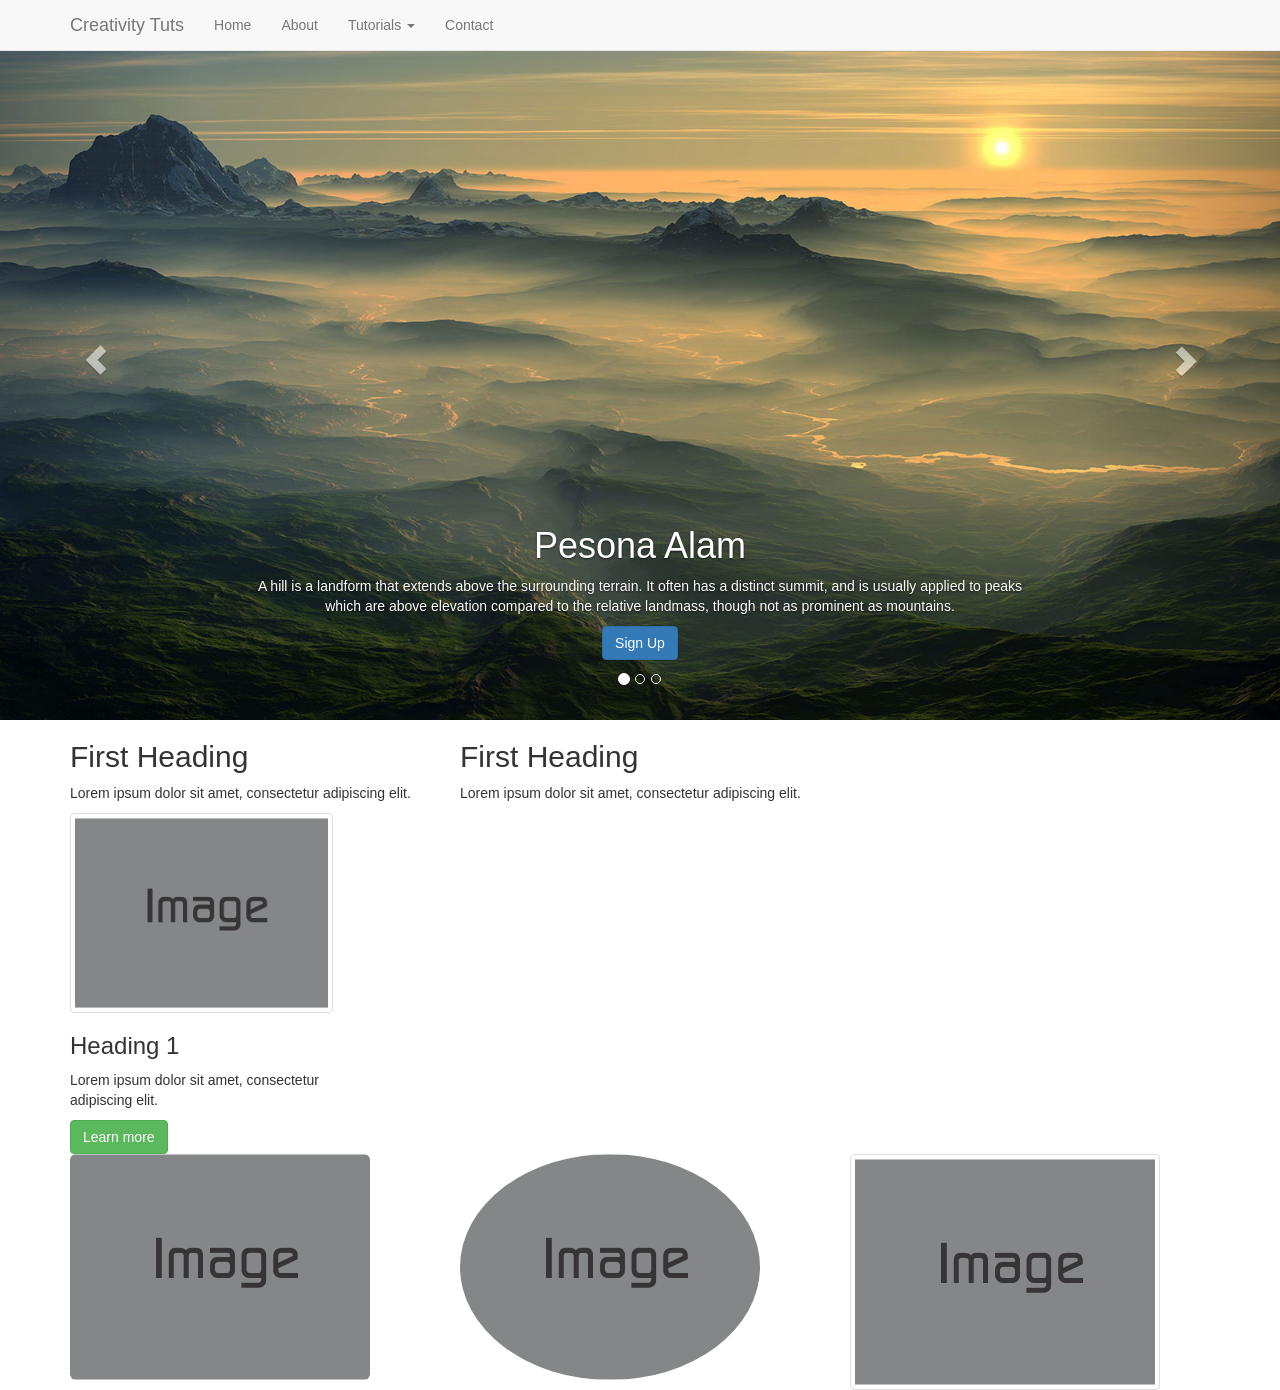
==== index.html @ 85245eb5 "Tambah template Bootstrap portfolio" ====
<!DOCTYPE html>
<html>

<head>
    <title>Layout Web Bootstrap 3</title>
    <link rel="stylesheet" type="text/css" href="css/bootstrap.css">
</head>

<body>

    <!-- Navbar -->
    <div class="navbar navbar-default navbar-fixed-top">
        <div class="container">
            <div class="navbar-header">
                <button type="button" class="navbar-toggle" data-toggle="collapse" data-target=".navbar-collapse">
        <span class="icon-bar"></span>
        <span class="icon-bar"></span>
        <span class="icon-bar"></span>
      </button>
                <a href="#" class="navbar-brand">Creativity Tuts</a>
            </div>
            <div class="navbar-collapse collapse">
                <ul class="nav navbar-nav">
                    <li><a href="#">Home</a></li>
                    <li><a href="#">About</a></li>
                    <li class="dropdown">
                        <a href="#" class="dropdown-toggle" data-toggle="dropdown">Tutorials <span class="caret"></span></a>
                        <ul class="dropdown-menu">
                            <li><a href="#">HTML Tutorials</a></li>
                            <li><a href="#">CSS Tutorials</a></li>
                            <li><a href="#">JavaScript Tutorials</a></li>
                            <li><a href="#">Bootstrap Tutorials</a></li>
                        </ul>
                    </li>
                    <li><a href="#">Contact</a></li>
                </ul>
            </div>
        </div>
    </div>

    <!-- Carousel -->
    <div id="myCarousel" class="carousel slide" data-ride="carousel">
        <ol class="carousel-indicators">
            <li data-target="#myCarousel" data-slide-to="0" class="active"></li>
            <li data-target="#myCarousel" data-slide-to="1"></li>
            <li data-target="#myCarousel" data-slide-to="2"></li>
        </ol>
        <div class="carousel-inner">
            <div class="item active">
                <img src="img/slide1.jpg" alt="Slide 1">
                <div class="container">
                    <div class="carousel-caption">
                        <h1>Pesona Alam</h1>
                        <p>A hill is a landform that extends above the surrounding terrain. It often has a distinct summit, and is usually applied to peaks which are above elevation compared to the relative landmass, though not as prominent as mountains.</p>
                        <p><a class="btn btn-large btn-primary" href="#">Sign Up</a></p>
                    </div>
                </div>
            </div>
            <div class="item">
                <img src="img/slide2.jpg" alt="Slide 2">
                <div class="container">
                    <div class="carousel-caption">
                        <h1>Sunset</h1>
                        <p>Sunsets are proof that no matter what happens, every day can end beautifully.</p>
                        <p><a class="btn btn-large btn-primary" href="#">Sign Up</a></p>
                    </div>
                </div>
            </div>
            <div class="item">
                <img src="img/slide3.jpg" alt="Slide 3">
                <div class="container">
                    <div class="carousel-caption">
                        <h1>My Heading Text</h1>
                        <p>Lorem ipsum dolor sit amet, consectetur adipiscing elit.</p>
                        <p><a class="btn btn-large btn-primary" href="#">Sign Up</a></p>
                    </div>
                </div>
            </div>
        </div>
        <a class="left carousel-control" href="#myCarousel" data-slide="prev">
            <span class="glyphicon glyphicon-chevron-left"></span>
        </a>
        <a class="right carousel-control" href="#myCarousel" data-slide="next">
            <span class="glyphicon glyphicon-chevron-right"></span>
        </a>
    </div>

    <!-- Content Sections -->
    <div class="container">
        <div class="row">
            <div class="col-md-4">
                <h2>First Heading</h2>
                <p>Lorem ipsum dolor sit amet, consectetur adipiscing elit.</p>
            </div>
            <div class="col-md-4">
                <h2>First Heading</h2>
                <p>Lorem ipsum dolor sit amet, consectetur adipiscing elit.</p>
            </div>
        </div>
    </div>

    <!-- Thumbnails -->
    <div class="container">
        <div class="row">
            <div class="col-md-3">
                <img class="img-thumbnail" src="img/image.png" alt="Thumbnail">
                <div class="caption">
                    <h3>Heading 1</h3>
                    <p>Lorem ipsum dolor sit amet, consectetur adipiscing elit.</p>
                    <a href="#" class="btn btn-success">Learn more</a>
                </div>
            </div>
        </div>
    </div>

    <!-- Image Classes -->
    <div class="container">
        <div class="row">
            <div class="col-md-4">
                <img class="img-rounded" src="img/image.png" alt="Rounded Image">
            </div>
            <div class="col-md-4">
                <img class="img-circle" src="img/image.png" alt="Circle Image">
            </div>
            <div class="col-md-4">
                <img class="img-thumbnail" src="img/image.png" alt="Thumbnail Image">
            </div>
        </div>
    </div>

    <script src="js/jquery.js"></script>
    <script src="js/bootstrap.js"></script>
</body>

</html>
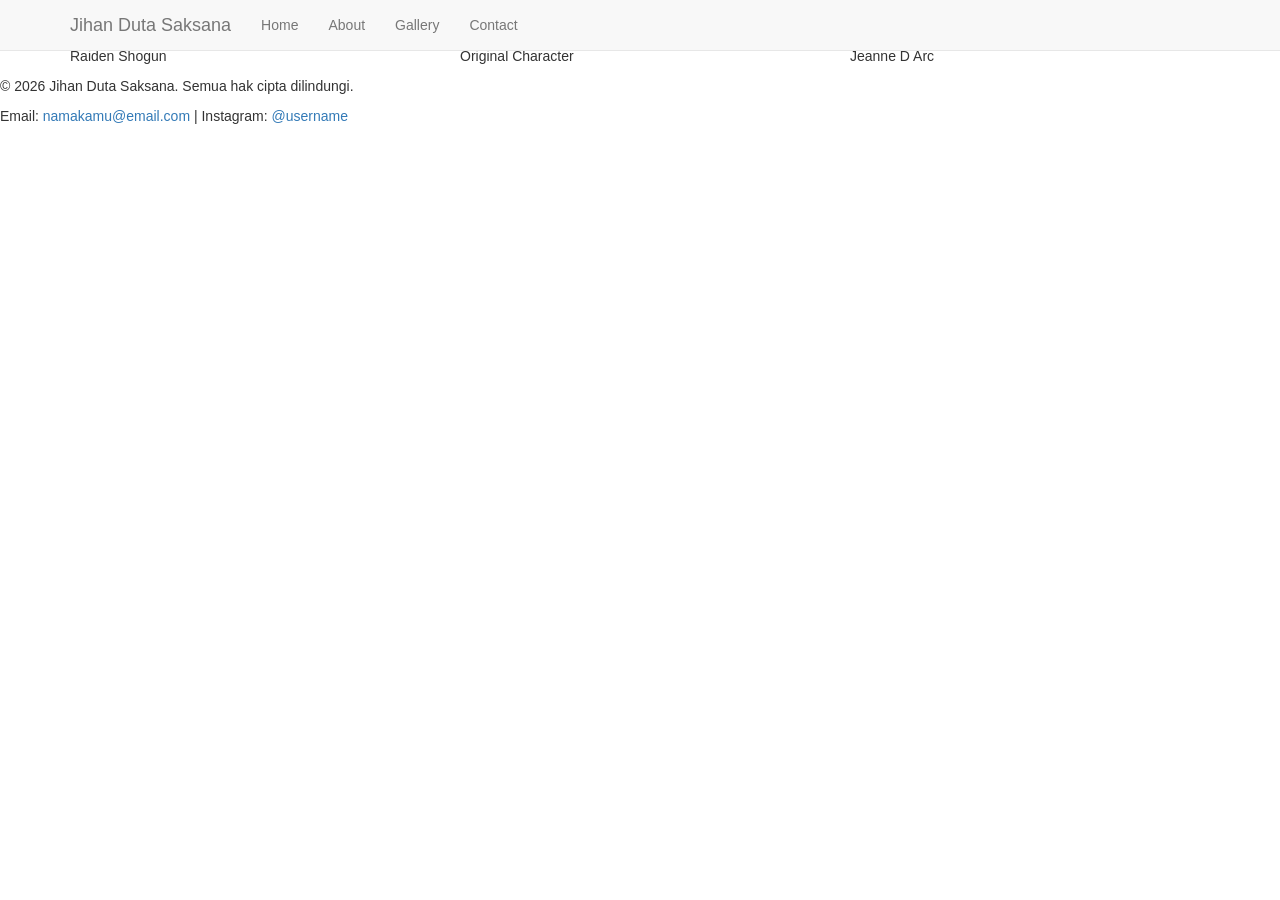
==== commit 7b45dadc: "Update portfolio: navbar, gallery, about, contact" ====
--- a/index.html
+++ b/index.html
@@ -2,134 +2,79 @@
 <html>
 
 <head>
-    <title>Layout Web Bootstrap 3</title>
+    <title>Jihan Duta Saksana - Portfolio</title>
     <link rel="stylesheet" type="text/css" href="css/bootstrap.css">
+    <link rel="stylesheet" type="text/css" href="css/style.css">
 </head>
 
 <body>
-
     <!-- Navbar -->
     <div class="navbar navbar-default navbar-fixed-top">
         <div class="container">
             <div class="navbar-header">
                 <button type="button" class="navbar-toggle" data-toggle="collapse" data-target=".navbar-collapse">
-        <span class="icon-bar"></span>
-        <span class="icon-bar"></span>
-        <span class="icon-bar"></span>
-      </button>
-                <a href="#" class="navbar-brand">Creativity Tuts</a>
+                    <span class="icon-bar"></span>
+                    <span class="icon-bar"></span>
+                    <span class="icon-bar"></span>
+                </button>
+                <a href="index.html" class="navbar-brand">Jihan Duta Saksana</a>
             </div>
             <div class="navbar-collapse collapse">
                 <ul class="nav navbar-nav">
-                    <li><a href="#">Home</a></li>
-                    <li><a href="#">About</a></li>
-                    <li class="dropdown">
-                        <a href="#" class="dropdown-toggle" data-toggle="dropdown">Tutorials <span class="caret"></span></a>
-                        <ul class="dropdown-menu">
-                            <li><a href="#">HTML Tutorials</a></li>
-                            <li><a href="#">CSS Tutorials</a></li>
-                            <li><a href="#">JavaScript Tutorials</a></li>
-                            <li><a href="#">Bootstrap Tutorials</a></li>
-                        </ul>
-                    </li>
-                    <li><a href="#">Contact</a></li>
+                    <li><a href="index.html">Home</a></li>
+                    <li><a href="about.html">About</a></li>
+                    <li><a href="gallery.html">Gallery</a></li>
+                    <li><a href="contact.html">Contact</a></li>
                 </ul>
             </div>
         </div>
     </div>
 
-    <!-- Carousel -->
+    <!-- Carousel / Hero -->
     <div id="myCarousel" class="carousel slide" data-ride="carousel">
-        <ol class="carousel-indicators">
-            <li data-target="#myCarousel" data-slide-to="0" class="active"></li>
-            <li data-target="#myCarousel" data-slide-to="1"></li>
-            <li data-target="#myCarousel" data-slide-to="2"></li>
-        </ol>
         <div class="carousel-inner">
             <div class="item active">
-                <img src="img/slide1.jpg" alt="Slide 1">
+                <img src="img/mba1.png" alt="Hero">
                 <div class="container">
                     <div class="carousel-caption">
-                        <h1>Pesona Alam</h1>
-                        <p>A hill is a landform that extends above the surrounding terrain. It often has a distinct summit, and is usually applied to peaks which are above elevation compared to the relative landmass, though not as prominent as mountains.</p>
-                        <p><a class="btn btn-large btn-primary" href="#">Sign Up</a></p>
+                        <h1>Portfolio</h1>
+                        <p>Ilustrasi & Karya Digital Painting Saya</p>
+                        <p><a class="btn btn-large btn-primary" href="gallery.html">Lihat Karya</a></p>
                     </div>
-                </div>
-            </div>
-            <div class="item">
-                <img src="img/slide2.jpg" alt="Slide 2">
-                <div class="container">
-                    <div class="carousel-caption">
-                        <h1>Sunset</h1>
-                        <p>Sunsets are proof that no matter what happens, every day can end beautifully.</p>
-                        <p><a class="btn btn-large btn-primary" href="#">Sign Up</a></p>
-                    </div>
-                </div>
-            </div>
-            <div class="item">
-                <img src="img/slide3.jpg" alt="Slide 3">
-                <div class="container">
-                    <div class="carousel-caption">
-                        <h1>My Heading Text</h1>
-                        <p>Lorem ipsum dolor sit amet, consectetur adipiscing elit.</p>
-                        <p><a class="btn btn-large btn-primary" href="#">Sign Up</a></p>
-                    </div>
-                </div>
-            </div>
-        </div>
-        <a class="left carousel-control" href="#myCarousel" data-slide="prev">
-            <span class="glyphicon glyphicon-chevron-left"></span>
-        </a>
-        <a class="right carousel-control" href="#myCarousel" data-slide="next">
-            <span class="glyphicon glyphicon-chevron-right"></span>
-        </a>
-    </div>
-
-    <!-- Content Sections -->
-    <div class="container">
-        <div class="row">
-            <div class="col-md-4">
-                <h2>First Heading</h2>
-                <p>Lorem ipsum dolor sit amet, consectetur adipiscing elit.</p>
-            </div>
-            <div class="col-md-4">
-                <h2>First Heading</h2>
-                <p>Lorem ipsum dolor sit amet, consectetur adipiscing elit.</p>
-            </div>
-        </div>
-    </div>
-
-    <!-- Thumbnails -->
-    <div class="container">
-        <div class="row">
-            <div class="col-md-3">
-                <img class="img-thumbnail" src="img/image.png" alt="Thumbnail">
-                <div class="caption">
-                    <h3>Heading 1</h3>
-                    <p>Lorem ipsum dolor sit amet, consectetur adipiscing elit.</p>
-                    <a href="#" class="btn btn-success">Learn more</a>
                 </div>
             </div>
         </div>
     </div>
 
-    <!-- Image Classes -->
+    <!-- Preview Galeri -->
     <div class="container">
         <div class="row">
             <div class="col-md-4">
-                <img class="img-rounded" src="img/image.png" alt="Rounded Image">
+                <img class="img-thumbnail" src="img/karya1.jpg" alt="Raiden Shogun">
+                <p>Raiden Shogun</p>
             </div>
             <div class="col-md-4">
-                <img class="img-circle" src="img/image.png" alt="Circle Image">
+                <img class="img-thumbnail" src="img/karya2.jpg" alt="Original Character">
+                <p>Original Character</p>
             </div>
             <div class="col-md-4">
-                <img class="img-thumbnail" src="img/image.png" alt="Thumbnail Image">
+                <img class="img-thumbnail" src="img/karya3.jpg" alt="Jeanne D Arc">
+                <p>Jeanne D Arc</p>
             </div>
         </div>
     </div>
+
+    <!-- Footer -->
+    <footer>
+        <p>&copy; 2026 Jihan Duta Saksana. Semua hak cipta dilindungi.</p>
+        <p>
+            Email: <a href="mailto:namakamu@email.com">namakamu@email.com</a> |
+            Instagram: <a href="https://instagram.com/username" target="_blank">@username</a>
+        </p>
+    </footer>
 
     <script src="js/jquery.js"></script>
     <script src="js/bootstrap.js"></script>
 </body>
 
-</html>+</html>
--- a/css/style.css
+++ b/css/style.css
@@ -0,0 +1,9 @@
+.largeicon{
+	font-size: 50px;
+	padding-left: 40px;
+	padding-right: 40px;
+}
+
+a:hover{
+	text-decoration: none;
+;
